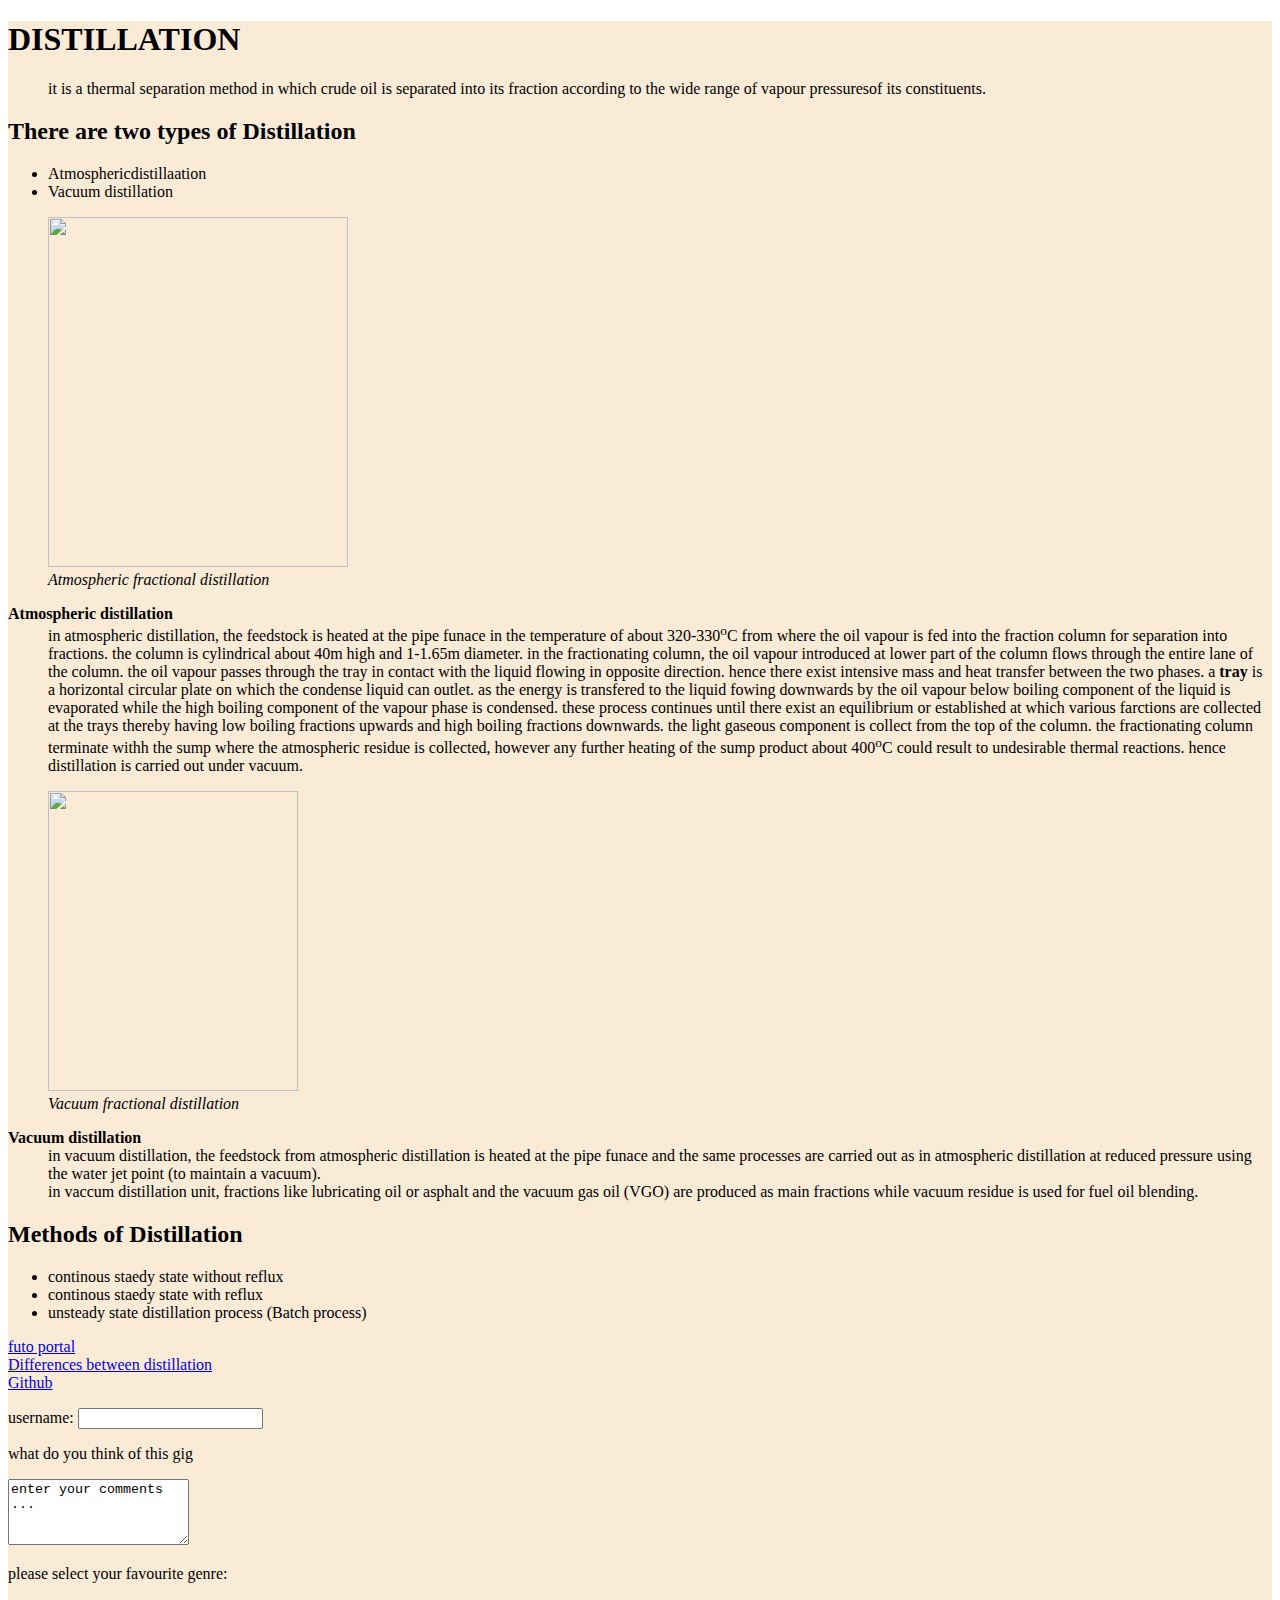
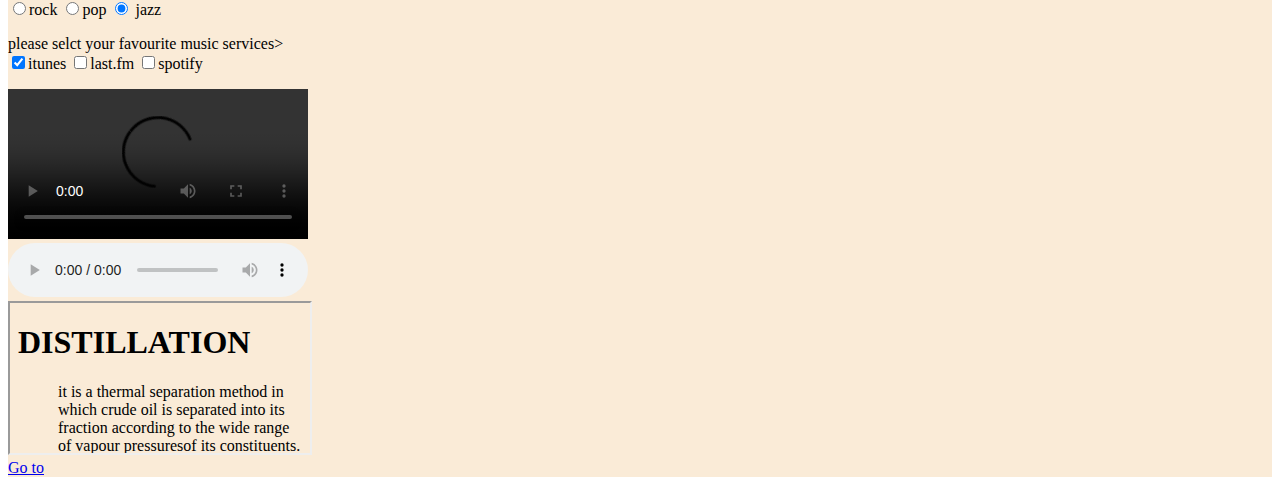
==== class_4/index.html @ c32efcb6 "Initial commit" ====
<!DOCTYPE html>
<html>
    <head>
        <title>Fractionalise Distillation</title>
        <link rel="icon" href="./image/200px-Colonne_distillazione (1).jpg">
    </head>
    <body>
        <div span style="background-color: antiquewhite;">
            <dl>
                <h1><dt>DISTILLATION</dt></h1>
                <dd>it is a thermal separation method in which crude oil is separated into its fraction according to the wide range of vapour pressuresof its constituents.</dd>
            <h2> There are two types of Distillation </h2>
            <ul><li>Atmosphericdistillaation</li>
            <li>Vacuum distillation</li></ul>
            <figure><img src="./../200px-Colonne_distillazione (1).jpg" height="350" width="300"><br>
            <figcaption><i>Atmospheric fractional distillation</i></figcaption></figure>
        </dl>
        <dl><dt><b>Atmospheric distillation</b></dt>
        <dd>in atmospheric distillation, the feedstock is heated at the pipe funace in the temperature of about 320-330<sup>o</sup>C from where the oil vapour is fed into the fraction column for separation into fractions. the column is cylindrical about 40m high and 1-1.65m diameter. in the fractionating column, the oil vapour introduced at lower part of the column flows through the entire lane of the column. the oil vapour passes through the tray in contact with the liquid flowing in opposite direction. hence there exist intensive mass and heat transfer between the two phases. a <b>tray</b> is a horizontal circular plate on which the condense liquid can outlet. as the energy is transfered to the liquid fowing downwards by the oil vapour below boiling component of the liquid is evaporated while the high boiling component of the vapour phase is condensed. these process continues until there exist an equilibrium or established at which various farctions are collected at the trays thereby having low boiling fractions upwards and high boiling fractions downwards. the light gaseous component is collect from the top of the column. the fractionating column terminate withh the sump where the atmospheric residue is collected, however any further heating of the sump product about 400<sup>o</sup>C could result to undesirable thermal reactions. hence distillation is carried out under vacuum.</dd>
    <figure><img src="./../fractionaldist (1).png" height="300" width="250"><br><figcaption><i>Vacuum fractional distillation</i></figcaption></figure>
    <dt><b>Vacuum distillation</b></dt>
    <dd>in vacuum distillation, the feedstock from atmospheric distillation is heated at the pipe funace and the same processes are carried out as in atmospheric distillation at reduced pressure using the water jet point (to maintain a vacuum).</dd>
    <dd>in vaccum distillation unit, fractions like lubricating oil or asphalt and the vacuum gas oil (VGO) are produced as main fractions while vacuum residue is used for fuel oil blending.</dd>
</dl>
<h2>Methods of Distillation</h2>
<ul><li>continous staedy state without reflux</li>
<li>continous staedy state with reflux</li>
<li>unsteady state distillation process (Batch process)</li></ul>
<a href="futo portal">futo portal</a><br>
<a href="contact.html">Differences between distillation</a><br>
<a href="images.html">Github</a>
<form action="http://www.example.com/login.php">
    <p>username: <input type="text" name="username" size="20" maxlength="30"></p>
    <p>what do you think of this gig</p>
    <textarea name="comments" cols="20" rows="4">enter your comments ...</textarea><p>please select your favourite genre: <br />
    </p>
    <input type="radio" name="genre" value="rock" checked="checked" />rock
    <input type="radio" name="genre" value="pop" checked="checked"/>pop
    <input type="radio" name="genre" value="jazz" checked="checked"/> jazz</p>
    <p>please selct your favourite music services> <br>
    <input type="checkbox" name="service" value="itunes" checked="checked"/>itunes
<input type="checkbox" name="service" value="last.fm"/>last.fm
<input type="checkbox" name="service" value="spotify"/>spotify </p>
</form>
       <video controls>
           <source src="./video.mp4" type="video/mp4">
       </video><br>
    <audio autoplay controls height="10" width="15">
        <source src="./viceo.mp3" type="audio/mp3">
    </audio><br> 
    <iframe src="index.html" title="distillation" name="dis"> iframe not supported
    </iframe><br>
    <a href="./../../contact.html" target="dis">Go to</a> 
</div>
    </body>
</html>
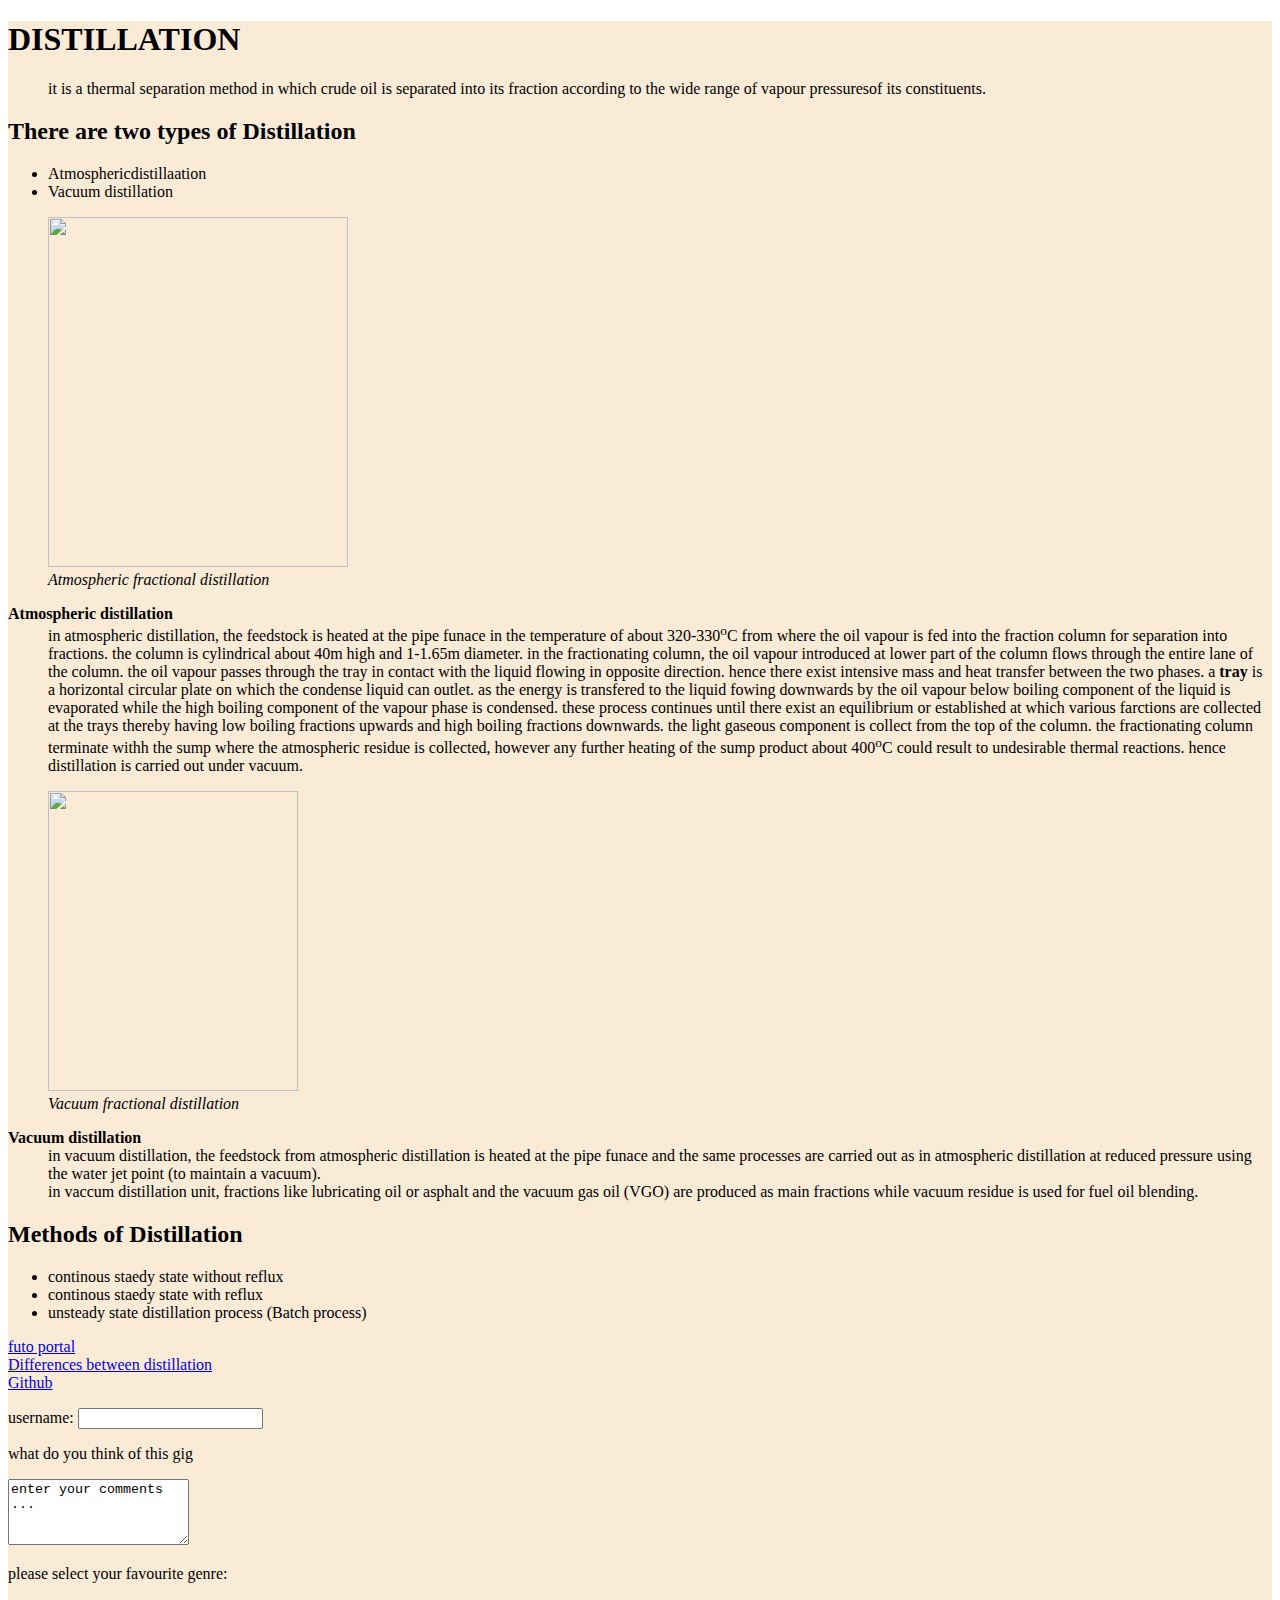
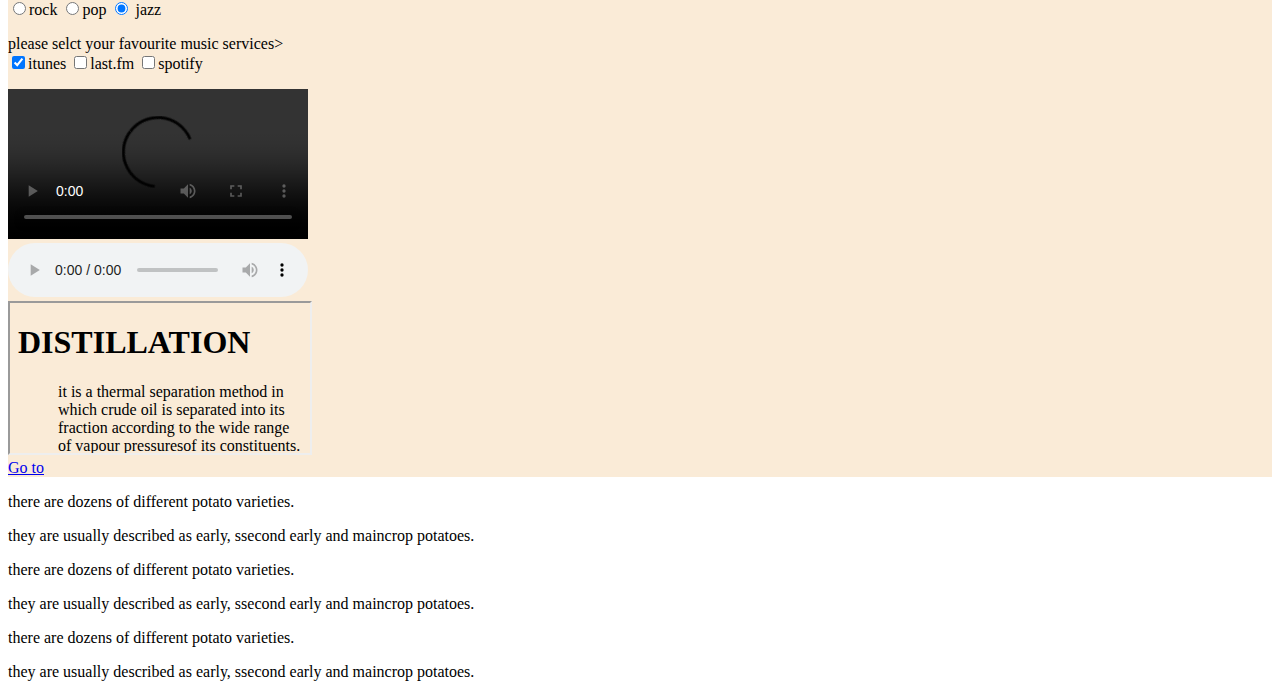
==== commit ebf4fe77: "editted index.html" ====
--- a/class_4/index.html
+++ b/class_4/index.html
@@ -52,5 +52,15 @@
     </iframe><br>
     <a href="./../../contact.html" target="dis">Go to</a> 
 </div>
+<div>
+    <p>there are dozens of different potato varieties.</p>
+    <p>they are usually described as early, ssecond early and maincrop potatoes.</p>
+    <p>there are dozens of different potato varieties.</p>
+    <p>they are usually described as early, ssecond early and maincrop potatoes.</p>
+    <p>there are dozens of different potato varieties.</p>
+    <p>they are usually described as early, ssecond early and maincrop potatoes.</p></div>
+</div>
+</div>
+</div>
     </body>
 </html>